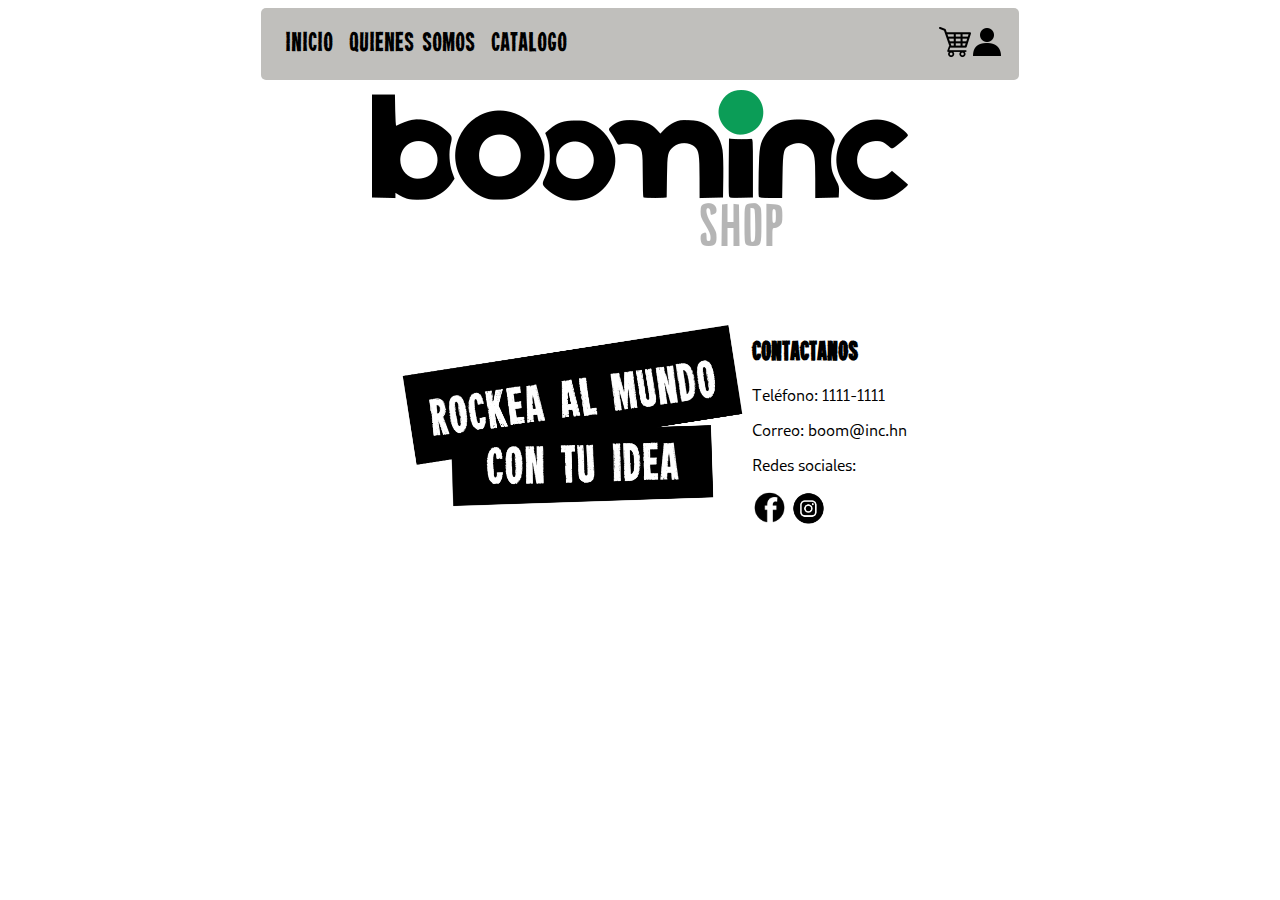
==== Website/index.html @ 00c998a0 "Nueva ventana de login" ====
<!DOCTYPE html>
<html lang="en">
    <head>
	<meta charset="utf-8">
	<meta http-equiv="X-UA-Compatible" content="IE=edge">
	<meta name="viewport" content="width=device-width, initial-scale=1">
	<title>Boominc</title>
	<link rel="stylesheet" href="styles/styles.css">
    </head>

    <body>
	<!-- Barra de navegacion -->
	<header class="main-header">
	    <nav class="nav-main">
		<ul class="ul-main">
		    <li class="list-item"><a href="index.html" class="link-item">Inicio</a></li>
		    <li class="list-item"><a href="quienes_somos.html" class="link-item">Quienes somos</a></li>
		    <li class="list-item"><a href="catalogo.html" class="link-item">Catalogo</a></li>
		</ul>
	    </nav>
	    <article class="icon-article">
		<a href="#not-implemented"><img class="image-nav" src="images/cart.png" /></a>
		<a href="login.html"><img class="image-nav" src="images/user.png" /></a>
	    </article>
	</header>

	<!-- Logo en grande -->
	<div class="div-main">
	    <img src="images/boominc_shop.png" />
	</div>

	<!-- Sección principal -->
	<section class="main-section">
	    <article class="art-slogan">
		<img class="img-slogan" src="images/slogan.png" />
	    </article>
	    <article class="art-contact">
		<h2>CONTACTANOS</h2>
		<p>Teléfono: 1111-1111</p>
		<p>Correo: boom@inc.hn</p>
		<p>Redes sociales:</p>
		<a href="#"><img height="35px" src="images/facebook.png" /></a>
		<a href="#"><img height="35px" src="images/instagram.png" /></a>
	    </article>
	</section>
    </body>
</html>
---- Website/styles/styles.css ----
html {
    box-sizing: border-box;
    font-size: 16px;
}

*,
*:before,
*:after {
    box-sizing: inherit;
}

@font-face {
    font-family: "HEAVYWEIGHT";
    src: url("../fonts/HEAVYWEI.ttf");
}

@font-face {
    font-family: "CANTARELL";
    src: url("../fonts/CANTARELL.otf");
}

h1,h2,h3,h4,h5 {
    font-family: "HEAVYWEIGHT";
}

p {
    font-family: "CANTARELL";
}

.div-social {
    display: flex;
    justify-content: flex-end;
}

.img-logo {
    height: 20px;
    width: 20px;
}

.div-heading {
    width: 70%;
    margin: auto;
    padding: 0.8rem;
    /*margin-bottom: 2rem;*/
    border-radius: 5px;
    font-family: "HEAVYWEIGHT";
    font-size: 2rem;
}

.nav-list {
    width: 40%;
    margin: 0;
    padding: 0;
    list-style: none;
    display: flex;
    flex-flow: row nowrap;
    justify-content: space-between;
    align-items: center;
}

.main-header {
    margin: auto;
    width: 60%;
    display: flex;
    flex-flow: row nowrap;
    justify-content: space-between;
    background-color: #c0bfbc;
    border-radius: 5px;
}

.nav-main {
    flex-basis: 50%;
    padding: 1rem;
}
.ul-main {
    display: flex;
    flex-flow: row nowrap;
    justify-content: flex-start;
    list-style: none;
    margin: 0;
    padding: 0;
}
.list-item {
    padding: 0.5rem;
}
.link-item {
    font-size: 1.5rem;
    color: #000;
    text-decoration: none;
}
.link-item:hover {
    text-decoration: underline;
}

.icon-article {
    flex-basis: 5%;
    display: flex;
    justify-content: space-evenly;
    align-items: center;
    margin-right: 1rem;
}
.icon-article i {
    font-size: 2rem;
}

.image-nav {
    height: 2rem;
}

a:hover, .icon-article {
    color: #0b9d57ff;
}

.main-section {
    width: 100%;
    display: flex;
    flex-flow: row nowrap;
    justify-content: center;
    align-items: center;
}

.art-slogan {
    display: flex;
    flex-basis: 30%;
    justify-content: flex-end;
}

.img-slogan {
    height: 95%;
    width: 95%;
}

.list-item {
    font-family: "HEAVYWEIGHT";
}

.art-mision-vision {
    width: 60%;
    margin: auto;
}

.art-mision-vision-h {
    text-align: center;
}

.nav-bar {
    display: flex;
    justify-content: space-between;
}

.nav-images {
    width: 8%;
    display: flex;
    justify-content: space-between;
}

.div-main {
    width: 70%;
    margin: auto;
    display: flex;
    justify-content: center;
    margin-top: 10px;
    /*border: medium solid rgb(0, 0, 0);*/
}

.store-item {
    padding: 1rem;
    width: 60%;
    margin: auto;
    margin-top: 1rem;
    margin-bottom: 1rem;
    display: flex;
    flex-flow: row nowrap;
    justify-content: space-evenly;
    border: dotted;
}

.store-item-img {
    height: 200px;
    width: 200px;
}

.login-frame {
    width: 60%;
    margin: auto;
    padding: 3rem;
}

.login-border {
    padding: 4rem;
    width: 60%;
    margin: auto;
    border: dotted;
    border-radius: 1rem;
}

.login-pic {
    display: flex;
    justify-content: center;
}

.login-fields {
    padding: 2rem;
    display: flex;
    justify-content: center;
    align-items: center;
    flex-flow: column nowrap;
}

.login-field {
    height: 3rem;
}

.login-buttons {
    display: flex;
    flex-flow: row nowrap;
    justify-content: center;
}
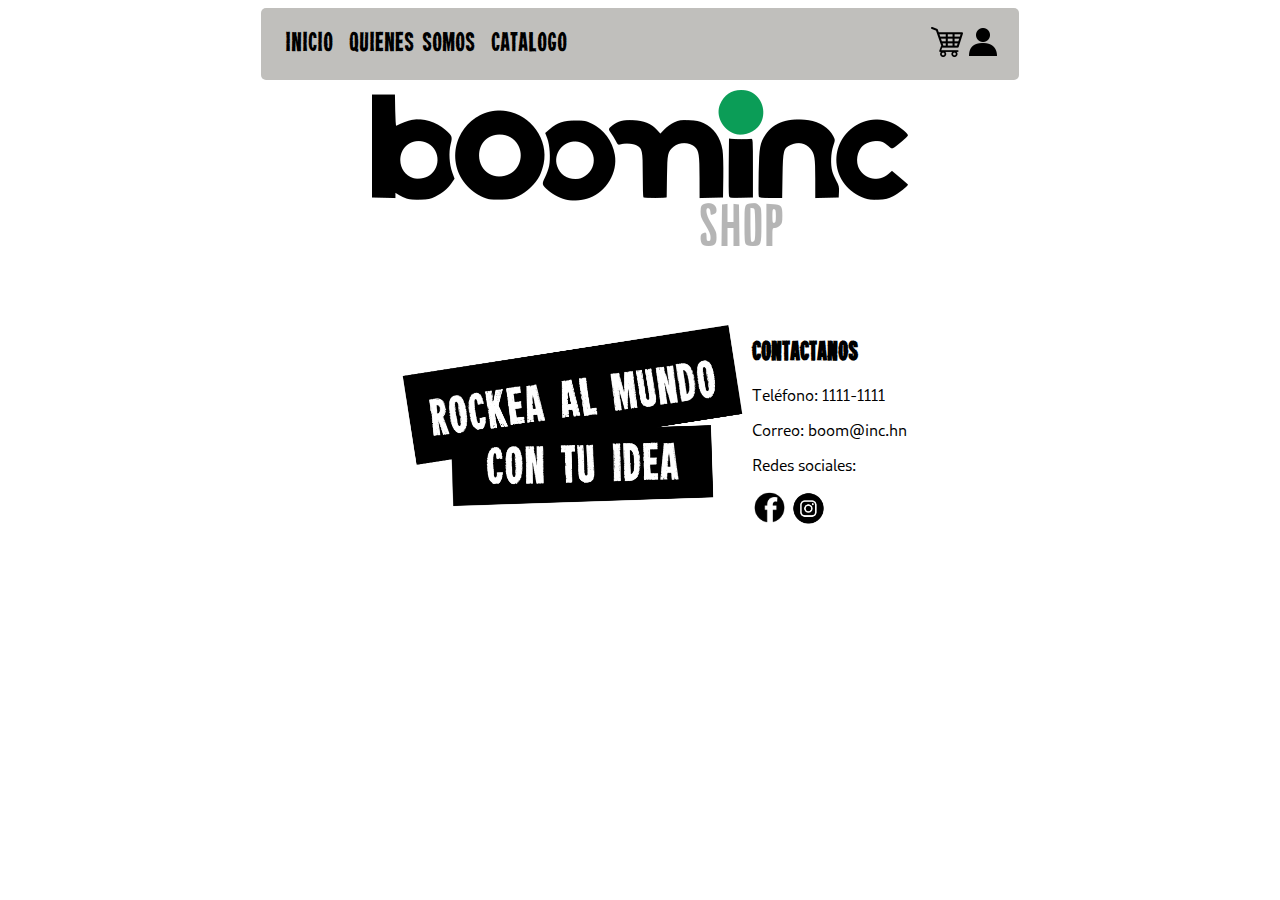
==== commit e2b2f470: "catalogo design" ====
--- a/Website/index.html
+++ b/Website/index.html
@@ -1,8 +1,7 @@
 <!DOCTYPE html>
-<html lang="en">
+<html lang="es">
     <head>
 	<meta charset="utf-8">
-	<meta http-equiv="X-UA-Compatible" content="IE=edge">
 	<meta name="viewport" content="width=device-width, initial-scale=1">
 	<title>Boominc</title>
 	<link rel="stylesheet" href="styles/styles.css">
@@ -19,8 +18,8 @@
 		</ul>
 	    </nav>
 	    <article class="icon-article">
-		<a href="#not-implemented"><img class="image-nav" src="images/cart.png" /></a>
-		<a href="login.html"><img class="image-nav" src="images/user.png" /></a>
+			<a href="#not-implemented"><img class="image-nav" src="images/cart.png" /></a>
+			<a href="login.html"><img class="image-nav" src="images/user.png" /></a>
 	    </article>
 	</header>
 
--- a/Website/styles/styles.css
+++ b/Website/styles/styles.css
@@ -1,218 +1,254 @@
 html {
-    box-sizing: border-box;
-    font-size: 16px;
+  box-sizing: border-box;
+  font-size: 16px;
 }
 
 *,
 *:before,
 *:after {
-    box-sizing: inherit;
+  box-sizing: inherit;
 }
 
 @font-face {
-    font-family: "HEAVYWEIGHT";
-    src: url("../fonts/HEAVYWEI.ttf");
+  font-family: "HEAVYWEIGHT";
+  src: url("../fonts/HEAVYWEI.ttf");
 }
 
 @font-face {
-    font-family: "CANTARELL";
-    src: url("../fonts/CANTARELL.otf");
-}
-
-h1,h2,h3,h4,h5 {
-    font-family: "HEAVYWEIGHT";
+  font-family: "CANTARELL";
+  src: url("../fonts/CANTARELL.otf");
+}
+
+h1,
+h2,
+h3,
+h4,
+h5 {
+  font-family: "HEAVYWEIGHT";
 }
 
 p {
-    font-family: "CANTARELL";
+  font-family: "CANTARELL";
 }
 
 .div-social {
-    display: flex;
-    justify-content: flex-end;
+  display: flex;
+  justify-content: flex-end;
 }
 
 .img-logo {
-    height: 20px;
-    width: 20px;
+  height: 20px;
+  width: 20px;
 }
 
 .div-heading {
-    width: 70%;
-    margin: auto;
-    padding: 0.8rem;
-    /*margin-bottom: 2rem;*/
-    border-radius: 5px;
-    font-family: "HEAVYWEIGHT";
+  width: 70%;
+  margin: auto;
+  padding: 0.8rem;
+  /*margin-bottom: 2rem;*/
+  border-radius: 5px;
+  font-family: "HEAVYWEIGHT";
+  font-size: 2rem;
+}
+
+.nav-list {
+  width: 40%;
+  margin: 0;
+  padding: 0;
+  list-style: none;
+  display: flex;
+  flex-flow: row nowrap;
+  justify-content: space-between;
+  align-items: center;
+}
+
+.main-header {
+  margin: auto;
+  width: 60%;
+  display: flex;
+  flex-flow: row nowrap;
+  justify-content: space-between;
+  background-color: #c0bfbc;
+  border-radius: 5px;
+}
+
+.nav-main {
+  flex-basis: 50%;
+  padding: 1rem;
+}
+.ul-main {
+  display: flex;
+  flex-flow: row nowrap;
+  justify-content: flex-start;
+  list-style: none;
+  margin: 0;
+  padding: 0;
+}
+.list-item {
+  padding: 0.5rem;
+}
+.link-item {
+  font-size: 1.5rem;
+  color: #000;
+  text-decoration: none;
+}
+.link-item:hover {
+  text-decoration: underline;
+}
+
+.icon-article {
+  flex-basis: 10%;
+  display: flex;
+  justify-content: space-evenly;
+  align-items: center;
+  margin-right: 1rem;
+}
+
+.image-nav{
+    height: 2rem;
+}
+
+a:hover{
+  color: #0b9d57ff;
+}
+
+
+.main-section {
+  width: 100%;
+  display: flex;
+  flex-flow: row nowrap;
+  justify-content: center;
+  align-items: center;
+}
+
+.art-slogan {
+  display: flex;
+  flex-basis: 30%;
+  justify-content: flex-end;
+}
+
+.img-slogan {
+  height: 95%;
+  width: 95%;
+}
+
+.list-item {
+  font-family: "HEAVYWEIGHT";
+}
+
+.art-mision-vision {
+  width: 60%;
+  margin: auto;
+}
+
+.art-mision-vision-h {
+  text-align: center;
+}
+
+.nav-bar {
+  display: flex;
+  justify-content: space-between;
+}
+
+.nav-images {
+  width: 8%;
+  display: flex;
+  justify-content: space-between;
+}
+
+.div-main {
+  width: 70%;
+  margin: auto;
+  display: flex;
+  justify-content: center;
+  margin-top: 10px;
+}
+
+.store-item {
+  padding: .5rem;
+  width: 60%;
+  margin: auto;
+  margin-top: 1rem;
+  margin-bottom: 1rem;
+  display: flex;
+  flex-flow: row nowrap;
+  justify-content: space-evenly;
+  border: dotted;
+}
+
+.store-item-img {
+  height: 200px;
+  width: 200px;
+}
+
+.item-title{
     font-size: 2rem;
 }
-
-.nav-list {
-    width: 40%;
-    margin: 0;
-    padding: 0;
-    list-style: none;
-    display: flex;
-    flex-flow: row nowrap;
-    justify-content: space-between;
-    align-items: center;
-}
-
-.main-header {
-    margin: auto;
-    width: 60%;
-    display: flex;
-    flex-flow: row nowrap;
-    justify-content: space-between;
-    background-color: #c0bfbc;
-    border-radius: 5px;
-}
-
-.nav-main {
-    flex-basis: 50%;
-    padding: 1rem;
-}
-.ul-main {
-    display: flex;
-    flex-flow: row nowrap;
-    justify-content: flex-start;
-    list-style: none;
-    margin: 0;
-    padding: 0;
-}
-.list-item {
-    padding: 0.5rem;
-}
-.link-item {
-    font-size: 1.5rem;
-    color: #000;
-    text-decoration: none;
-}
-.link-item:hover {
-    text-decoration: underline;
-}
-
-.icon-article {
-    flex-basis: 5%;
-    display: flex;
-    justify-content: space-evenly;
-    align-items: center;
-    margin-right: 1rem;
-}
-.icon-article i {
-    font-size: 2rem;
-}
-
-.image-nav {
-    height: 2rem;
-}
-
-a:hover, .icon-article {
-    color: #0b9d57ff;
-}
-
-.main-section {
-    width: 100%;
-    display: flex;
-    flex-flow: row nowrap;
-    justify-content: center;
-    align-items: center;
-}
-
-.art-slogan {
-    display: flex;
-    flex-basis: 30%;
-    justify-content: flex-end;
-}
-
-.img-slogan {
-    height: 95%;
-    width: 95%;
-}
-
-.list-item {
-    font-family: "HEAVYWEIGHT";
-}
-
-.art-mision-vision {
-    width: 60%;
-    margin: auto;
-}
-
-.art-mision-vision-h {
-    text-align: center;
-}
-
-.nav-bar {
-    display: flex;
-    justify-content: space-between;
-}
-
-.nav-images {
-    width: 8%;
-    display: flex;
-    justify-content: space-between;
-}
-
-.div-main {
-    width: 70%;
-    margin: auto;
-    display: flex;
-    justify-content: center;
-    margin-top: 10px;
-    /*border: medium solid rgb(0, 0, 0);*/
-}
-
-.store-item {
-    padding: 1rem;
-    width: 60%;
-    margin: auto;
-    margin-top: 1rem;
-    margin-bottom: 1rem;
-    display: flex;
-    flex-flow: row nowrap;
-    justify-content: space-evenly;
-    border: dotted;
-}
-
-.store-item-img {
-    height: 200px;
-    width: 200px;
-}
-
+.text-item{
+    font-size: 1.2rem;
+}
+.buy-link{
+    font-size: 1.2rem;
+}
+
+main {
+  display: flex;
+  flex-flow: column nowrap;
+  justify-content: center;
+  align-items: center;
+}
 .login-frame {
-    width: 60%;
-    margin: auto;
-    padding: 3rem;
+  display: flex;
+  flex-flow: column nowrap;
+  justify-content: center;
+  align-items: center;
+  width: 70%;
+  padding: 3rem;
 }
 
 .login-border {
-    padding: 4rem;
-    width: 60%;
-    margin: auto;
-    border: dotted;
-    border-radius: 1rem;
+  display: flex;
+  flex-flow: column nowrap;
+  align-items: center;
+  justify-content: space-evenly;
+  padding: 4rem;
+  width: 60%;
+  height: 60vh;
+  border: dotted;
+  border-radius: 1rem;
 }
 
 .login-pic {
-    display: flex;
-    justify-content: center;
+  display: flex;
+  justify-content: center;
+  align-items: center;
 }
 
 .login-fields {
-    padding: 2rem;
-    display: flex;
-    justify-content: center;
-    align-items: center;
-    flex-flow: column nowrap;
+  padding: 2rem;
+  display: flex;
+  flex-flow: column nowrap;
+  justify-content: space-between;
+  align-items: center;
 }
 
 .login-field {
-    height: 3rem;
+  border: none;
+  border-bottom: 2px solid #000;
+  margin: 1rem 0;
+}
+
+.login-field:focus-visible {
+  outline: none;
 }
 
 .login-buttons {
-    display: flex;
-    flex-flow: row nowrap;
-    justify-content: center;
-}
+  width: 60%;
+  display: flex;
+  flex-flow: row nowrap;
+  justify-content: space-evenly;
+}
+
+.login-buttons input[type="submit"] {
+  padding: 0.5rem;
+}
